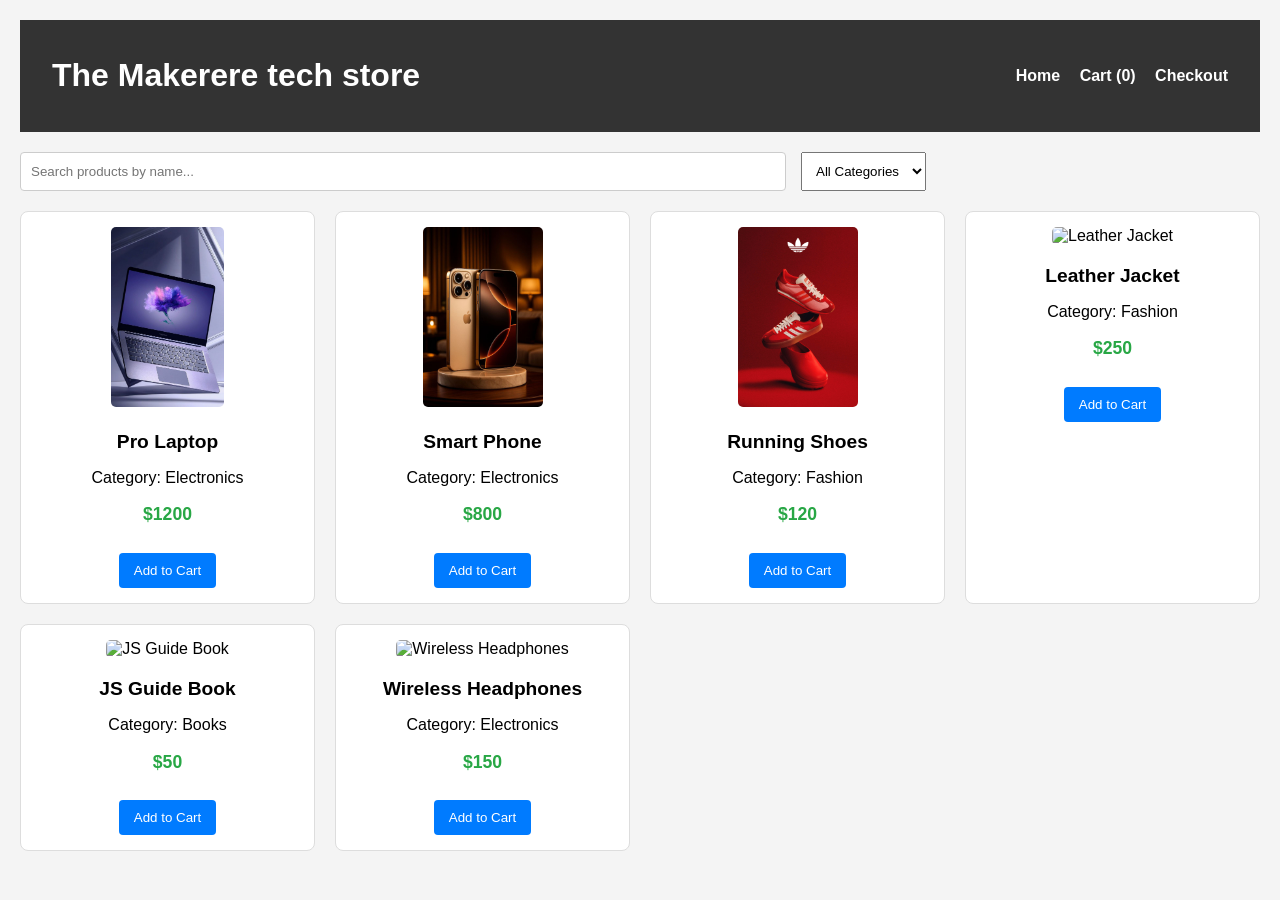
==== index.html @ 18d25828 "INITIAL UPLOAD" ====
<!DOCTYPE html>
<html lang="en">
<head>
  <meta charset="UTF-8">
  <title>My Ecommerce Store</title>
  <!--linking the external css file -->
  <link rel="stylesheet" href="style.css">
</head>
<body>
  <header>

    <!--the heading-->
    <h1>
      The Makerere tech store
    </h1>

    

    <nav>

      <a href="index.html">Home</a>
            <!-- Compulsory Feature 5: Cart Counter -->
            <a href="cart.html" id="cart-link">Cart (<span id="cart-count">0</span>)</a>
            <a href="checkout.html">Checkout</a>

    </nav>
    
  </header>

    <section id="ui-controls">
        <!-- Compulsory Feature 6: Product Search Bar -->
        <input type="text" id="search-bar" placeholder="Search products by name...">

        <!-- Compulsory Feature 7: Product Filtering by Category -->
        <select id="category-filter">
            <option value="all">All Categories</option>
            <option value="Electronics">Electronics</option>
            <option value="Fashion">Fashion</option>
            <option value="Books">Books</option>
        </select>
    </section>

    <main>
        <!-- Compulsory Feature 1: Dynamic Product Display Container -->
        <!-- JavaScript will use appendChild() to put cards here -->
        <div id="product-list" class="product-grid"></div>
    </main>

    <!-- Link to JavaScript at the bottom for DOM performance -->


<script src="script.js"></script>
</body>
</html>
---- style.css ----
/* General Page Styling */
body {
    font-family: Arial, sans-serif;
    margin: 0;
    padding: 20px;
    background-color: #f4f4f4;
}

header {
    display: flex;
    justify-content: space-between;
    align-items: center;
    background: #333;
    color: white;
    padding: 1rem 2rem;
}

header a {
    color: white;
    text-decoration: none;
    margin-left: 15px;
    font-weight: bold;
}

/* UI Controls (Search and Filter) */
#ui-controls {
    margin: 20px 0;
    display: flex;
    gap: 15px;
}

#search-bar {
    padding: 10px;
    width: 60%;
    border: 1px solid #ccc;
    border-radius: 4px;
}

#category-filter {
    padding: 10px;
    cursor: pointer;
}

/* Product Grid Layout */
.product-grid {
    display: grid;
    grid-template-columns: repeat(auto-fill, minmax(250px, 1fr));
    gap: 20px;
}

/* Compulsory Feature 1: Product Card Styling */
.product-card {
    background: white;
    border: 1px solid #ddd;
    border-radius: 8px;
    padding: 15px;
    text-align: center;
    transition: transform 0.2s;
}

.product-card:hover {
    transform: scale(1.02);
}

/* Where the images go in the card */
.product-card img {
    max-width: 100%;
    height: 180px;
    object-fit: cover;
    border-radius: 5px;
    margin-bottom: 10px;
}

.product-card h3 {
    font-size: 1.2rem;
    margin: 10px 0;
}

.product-card .price {
    color: #28a745;
    font-weight: bold;
    font-size: 1.1rem;
}

/* Add to Cart Button Styling */
.product-card button {
    background-color: #007bff;
    color: white;
    border: none;
    padding: 10px 15px;
    margin-top: 10px;
    border-radius: 4px;
    cursor: pointer;
}

.product-card button:hover {
    background-color: #0056b3;
}


/* Cart Page Specific Styles */

#cart-items-container {
    margin-top: 20px;
}

/* Individual Cart Item Row */
.cart-item {
    display: flex;
    align-items: center;
    justify-content: space-between;
    background: white;
    padding: 15px;
    margin-bottom: 10px;
    border-radius: 8px;
    box-shadow: 0 2px 4px rgba(0,0,0,0.1);
}

.cart-item img {
    width: 80px;
    height: 80px;
    object-fit: cover;
    border-radius: 5px;
}

/* Compulsory Feature 4: Quantity Control Styling */
.quantity-controls {
    display: flex;
    align-items: center;
    gap: 10px;
}

.quantity-controls button {
    background: #eee;
    border: 1px solid #ccc;
    padding: 5px 10px;
    cursor: pointer;
    font-weight: bold;
}

.quantity-controls button:hover {
    background: #ddd;
}

/* Compulsory Feature 3: Remove Button Styling */
.remove-btn {
    background-color: #dc3545;
    color: white;
    border: none;
    padding: 8px 12px;
    border-radius: 4px;
    cursor: pointer;
}

.remove-btn:hover {
    background-color: #c82333;
}

/* Summary Section */
#cart-summary {
    background: white;
    padding: 20px;
    margin-top: 20px;
    border-top: 3px solid #333;
    text-align: right;
}

#total-price {
    font-size: 1.5rem;
    font-weight: bold;
    color: #28a745;
}

#checkout-btn {
    background-color: #28a745;
    color: white;
    font-size: 1.1rem;
    padding: 12px 25px;
    border: none;
    border-radius: 5px;
    cursor: pointer;
    margin-top: 10px;
}

#checkout-btn:hover {
    background-color: #218838;
}


/* Checkout Page Layout */
#checkout-container {
    display: flex;
    flex-wrap: wrap;
    gap: 30px;
    margin-top: 20px;
    max-width: 1000px;
    margin-left: auto;
    margin-right: auto;
}

#order-summary-box, #form-section {
    background: white;
    padding: 20px;
    border-radius: 8px;
    box-shadow: 0 4px 8px rgba(0,0,0,0.1);
    flex: 1;
    min-width: 300px;
}

/* Form Styling */
.form-group {
    margin-bottom: 15px;
    display: flex;
    flex-direction: column;
}

.form-group label {
    font-weight: bold;
    margin-bottom: 5px;
}

.form-group input, .form-group textarea {
    padding: 10px;
    border: 1px solid #ccc;
    border-radius: 4px;
    font-size: 1rem;
}

/* Place Order Button */
#place-order-btn {
    width: 100%;
    background-color: #007bff;
    color: white;
    border: none;
    padding: 15px;
    font-size: 1.1rem;
    font-weight: bold;
    border-radius: 5px;
    cursor: pointer;
    transition: background 0.3s;
}

#place-order-btn:hover {
    background-color: #0056b3;
}

/* Validation Feedback Styles */
.error-border {
    border: 2px solid red !important;
}

.success-message {
    color: green;
    font-weight: bold;
    text-align: center;
    padding: 20px;
}
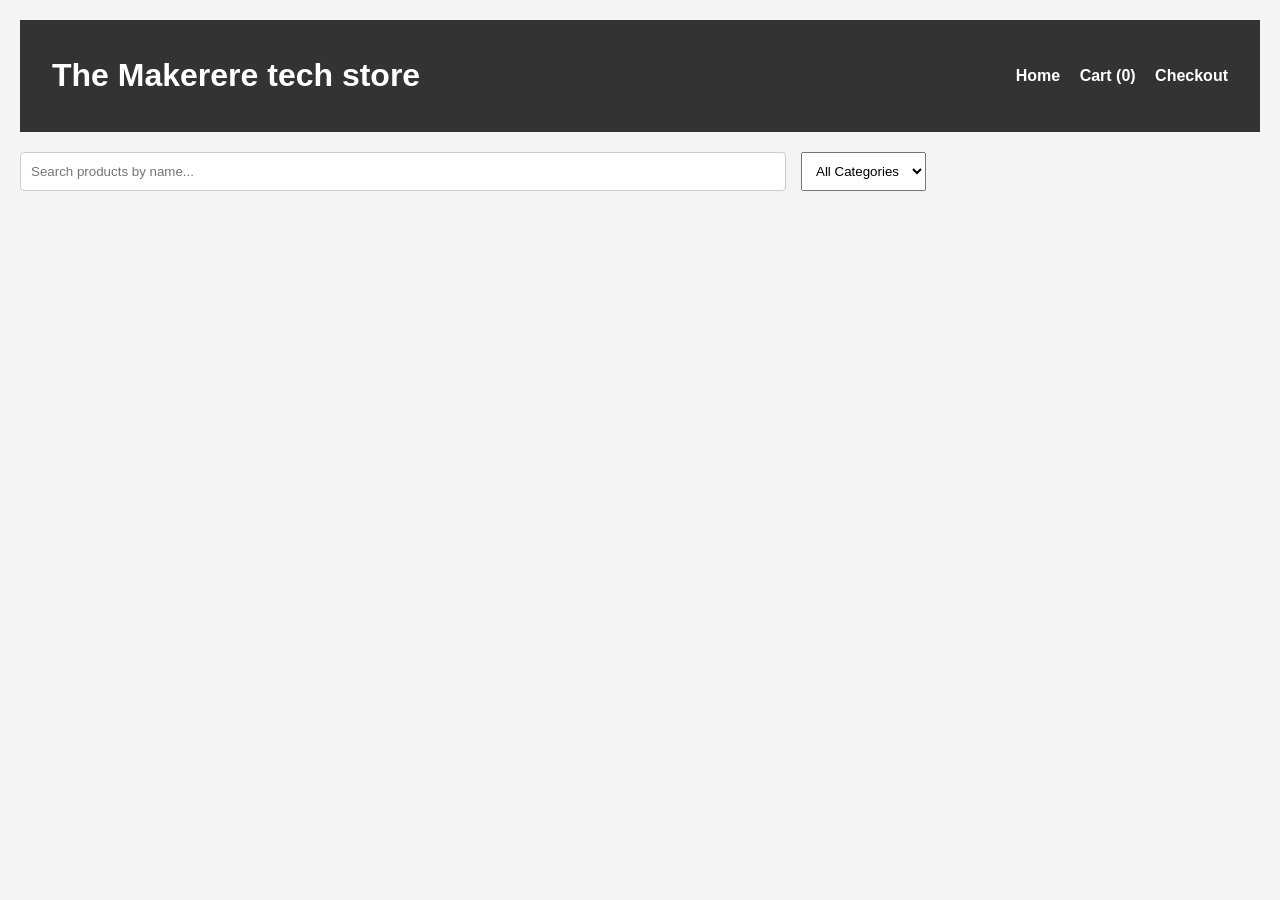
==== commit 3a5ac661: "Update script source path in index.html" ====
--- a/index.html
+++ b/index.html
@@ -49,6 +49,6 @@
     <!-- Link to JavaScript at the bottom for DOM performance -->
 
 
-<script src="script.js"></script>
+<script src="JS/script.js"></script>
 </body>
 </html>
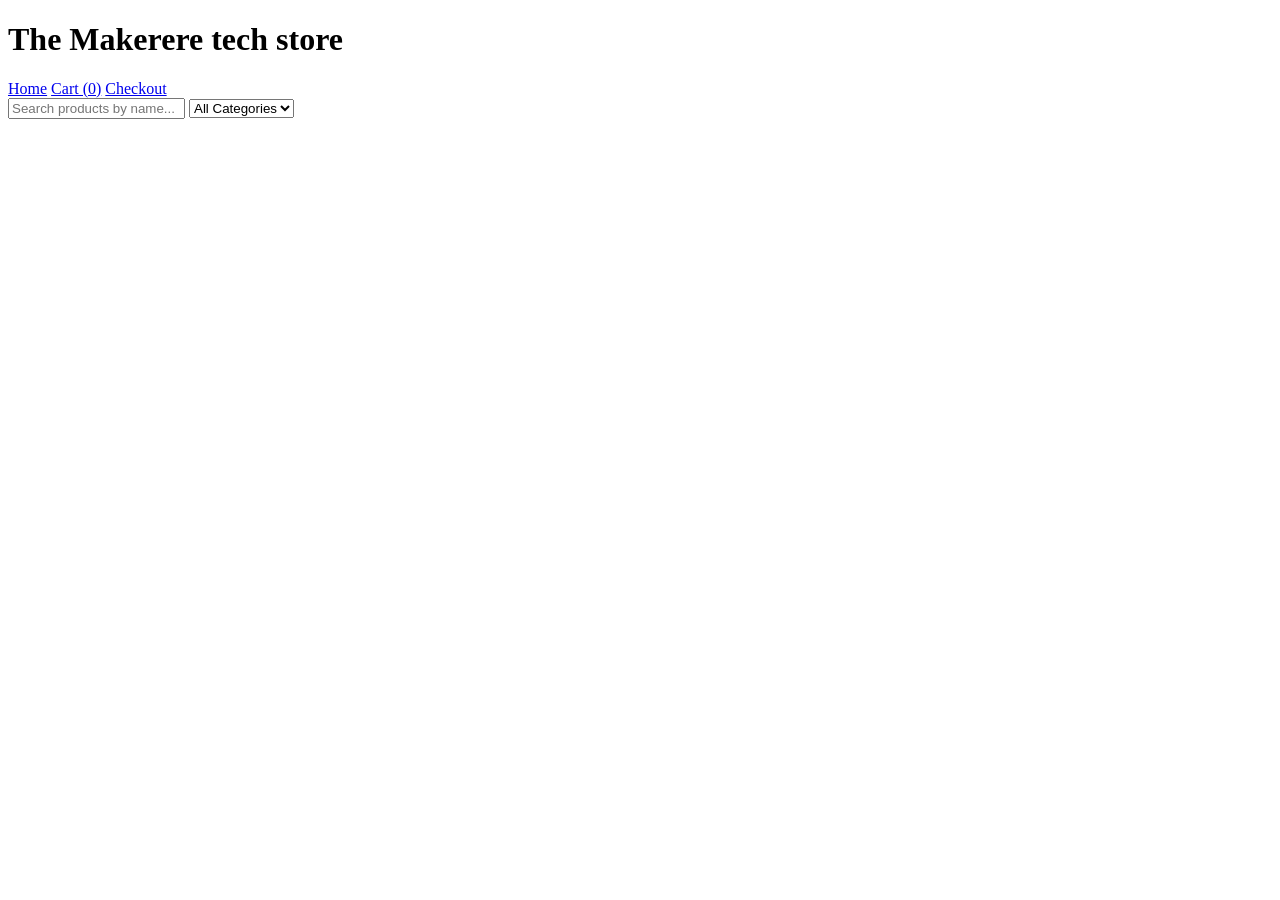
==== commit 5774dadb: "Add files via upload" ====
--- a/index.html
+++ b/index.html
@@ -1,54 +1,54 @@
-<!DOCTYPE html>
-<html lang="en">
-<head>
-  <meta charset="UTF-8">
-  <title>My Ecommerce Store</title>
-  <!--linking the external css file -->
-  <link rel="stylesheet" href="style.css">
-</head>
-<body>
-  <header>
-
-    <!--the heading-->
-    <h1>
-      The Makerere tech store
-    </h1>
-
-    
-
-    <nav>
-
-      <a href="index.html">Home</a>
-            <!-- Compulsory Feature 5: Cart Counter -->
-            <a href="cart.html" id="cart-link">Cart (<span id="cart-count">0</span>)</a>
-            <a href="checkout.html">Checkout</a>
-
-    </nav>
-    
-  </header>
-
-    <section id="ui-controls">
-        <!-- Compulsory Feature 6: Product Search Bar -->
-        <input type="text" id="search-bar" placeholder="Search products by name...">
-
-        <!-- Compulsory Feature 7: Product Filtering by Category -->
-        <select id="category-filter">
-            <option value="all">All Categories</option>
-            <option value="Electronics">Electronics</option>
-            <option value="Fashion">Fashion</option>
-            <option value="Books">Books</option>
-        </select>
-    </section>
-
-    <main>
-        <!-- Compulsory Feature 1: Dynamic Product Display Container -->
-        <!-- JavaScript will use appendChild() to put cards here -->
-        <div id="product-list" class="product-grid"></div>
-    </main>
-
-    <!-- Link to JavaScript at the bottom for DOM performance -->
-
-
-<script src="JS/script.js"></script>
-</body>
-</html>
+<!DOCTYPE html>
+<html lang="en">
+<head>
+  <meta charset="UTF-8">
+  <title>My Ecommerce Store</title>
+  <!--linking the external css file -->
+  <link rel="stylesheet" href="CSS/style.css">
+</head>
+<body>
+  <header>
+
+    <!--the heading-->
+    <h1>
+      The Makerere tech store
+    </h1>
+
+    
+
+    <nav>
+
+      <a href="index.html">Home</a>
+            <!-- Compulsory Feature 5: Cart Counter -->
+            <a href="cart.html" id="cart-link">Cart (<span id="cart-count">0</span>)</a>
+            <a href="checkout.html">Checkout</a>
+
+    </nav>
+    
+  </header>
+
+    <section id="ui-controls">
+        <!-- Compulsory Feature 6: Product Search Bar -->
+        <input type="text" id="search-bar" placeholder="Search products by name...">
+
+        <!-- Compulsory Feature 7: Product Filtering by Category -->
+        <select id="category-filter">
+            <option value="all">All Categories</option>
+            <option value="Electronics">Electronics</option>
+            <option value="Fashion">Fashion</option>
+            <option value="Books">Books</option>
+        </select>
+    </section>
+
+    <main>
+        <!-- Compulsory Feature 1: Dynamic Product Display Container -->
+        <!-- JavaScript will use appendChild() to put cards here -->
+        <div id="product-list" class="product-grid"></div>
+    </main>
+
+    <!-- Link to JavaScript at the bottom for DOM performance -->
+
+
+<script src="js/script.js"></script>
+</body>
+</html>
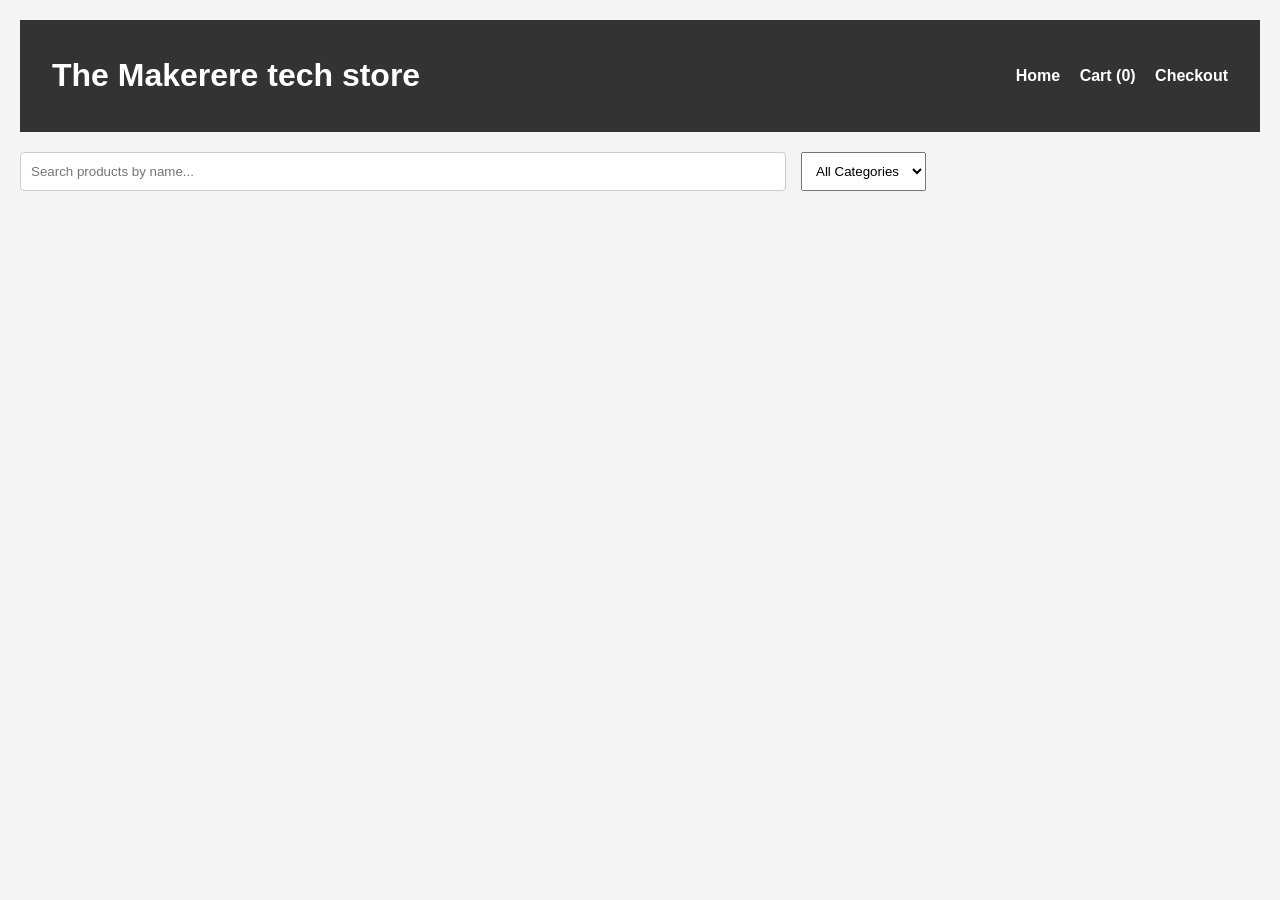
==== commit 54274d4a: "Update index.html" ====
--- a/index.html
+++ b/index.html
@@ -4,7 +4,7 @@
   <meta charset="UTF-8">
   <title>My Ecommerce Store</title>
   <!--linking the external css file -->
-  <link rel="stylesheet" href="CSS/style.css">
+  <link rel="stylesheet" href="style.css">
 </head>
 <body>
   <header>
--- a/style.css
+++ b/style.css
@@ -0,0 +1,258 @@
+/* General Page Styling */
+body {
+    font-family: Arial, sans-serif;
+    margin: 0;
+    padding: 20px;
+    background-color: #f4f4f4;
+}
+
+header {
+    display: flex;
+    justify-content: space-between;
+    align-items: center;
+    background: #333;
+    color: white;
+    padding: 1rem 2rem;
+}
+
+header a {
+    color: white;
+    text-decoration: none;
+    margin-left: 15px;
+    font-weight: bold;
+}
+
+/* UI Controls (Search and Filter) */
+#ui-controls {
+    margin: 20px 0;
+    display: flex;
+    gap: 15px;
+}
+
+#search-bar {
+    padding: 10px;
+    width: 60%;
+    border: 1px solid #ccc;
+    border-radius: 4px;
+}
+
+#category-filter {
+    padding: 10px;
+    cursor: pointer;
+}
+
+/* Product Grid Layout */
+.product-grid {
+    display: grid;
+    grid-template-columns: repeat(auto-fill, minmax(250px, 1fr));
+    gap: 20px;
+}
+
+/* Compulsory Feature 1: Product Card Styling */
+.product-card {
+    background: white;
+    border: 1px solid #ddd;
+    border-radius: 8px;
+    padding: 15px;
+    text-align: center;
+    transition: transform 0.2s;
+}
+
+.product-card:hover {
+    transform: scale(1.02);
+}
+
+/* Where the images go in the card */
+.product-card img {
+    max-width: 100%;
+    height: 180px;
+    object-fit: cover;
+    border-radius: 5px;
+    margin-bottom: 10px;
+}
+/*Added by Ssemanda Rashid */
+
+.product-card h3 {
+    font-size: 1.2rem;
+    margin: 10px 0;
+}
+
+.product-card .price {
+    color: #28a745;
+    font-weight: bold;
+    font-size: 1.1rem;
+}
+
+/* Add to Cart Button Styling */
+.product-card button {
+    background-color: #007bff;
+    color: white;
+    border: none;
+    padding: 10px 15px;
+    margin-top: 10px;
+    border-radius: 4px;
+    cursor: pointer;
+}
+
+.product-card button:hover {
+    background-color: #0056b3;
+}
+
+
+/* Cart Page Specific Styles */
+
+#cart-items-container {
+    margin-top: 20px;
+}
+
+/* Individual Cart Item Row */
+.cart-item {
+    display: flex;
+    align-items: center;
+    justify-content: space-between;
+    background: white;
+    padding: 15px;
+    margin-bottom: 10px;
+    border-radius: 8px;
+    box-shadow: 0 2px 4px rgba(0,0,0,0.1);
+}
+
+.cart-item img {
+    width: 80px;
+    height: 80px;
+    object-fit: cover;
+    border-radius: 5px;
+}
+
+/* Compulsory Feature 4: Quantity Control Styling */
+.quantity-controls {
+    display: flex;
+    align-items: center;
+    gap: 10px;
+}
+
+.quantity-controls button {
+    background: #eee;
+    border: 1px solid #ccc;
+    padding: 5px 10px;
+    cursor: pointer;
+    font-weight: bold;
+}
+
+.quantity-controls button:hover {
+    background: #ddd;
+}
+
+/* Compulsory Feature 3: Remove Button Styling */
+.remove-btn {
+    background-color: #dc3545;
+    color: white;
+    border: none;
+    padding: 8px 12px;
+    border-radius: 4px;
+    cursor: pointer;
+}
+
+.remove-btn:hover {
+    background-color: #c82333;
+}
+
+/* Summary Section */
+#cart-summary {
+    background: white;
+    padding: 20px;
+    margin-top: 20px;
+    border-top: 3px solid #333;
+    text-align: right;
+}
+
+#total-price {
+    font-size: 1.5rem;
+    font-weight: bold;
+    color: #28a745;
+}
+
+#checkout-btn {
+    background-color: #28a745;
+    color: white;
+    font-size: 1.1rem;
+    padding: 12px 25px;
+    border: none;
+    border-radius: 5px;
+    cursor: pointer;
+    margin-top: 10px;
+}
+
+#checkout-btn:hover {
+    background-color: #218838;
+}
+
+
+/* Checkout Page Layout */
+#checkout-container {
+    display: flex;
+    flex-wrap: wrap;
+    gap: 30px;
+    margin-top: 20px;
+    max-width: 1000px;
+    margin-left: auto;
+    margin-right: auto;
+}
+
+#order-summary-box, #form-section {
+    background: white;
+    padding: 20px;
+    border-radius: 8px;
+    box-shadow: 0 4px 8px rgba(0,0,0,0.1);
+    flex: 1;
+    min-width: 300px;
+}
+
+/* Form Styling */
+.form-group {
+    margin-bottom: 15px;
+    display: flex;
+    flex-direction: column;
+}
+
+.form-group label {
+    font-weight: bold;
+    margin-bottom: 5px;
+}
+
+.form-group input, .form-group textarea {
+    padding: 10px;
+    border: 1px solid #ccc;
+    border-radius: 4px;
+    font-size: 1rem;
+}
+
+/* Place Order Button */
+#place-order-btn {
+    width: 100%;
+    background-color: #007bff;
+    color: white;
+    border: none;
+    padding: 15px;
+    font-size: 1.1rem;
+    font-weight: bold;
+    border-radius: 5px;
+    cursor: pointer;
+    transition: background 0.3s;
+}
+
+#place-order-btn:hover {
+    background-color: #0056b3;
+}
+
+/* Validation Feedback Styles */
+.error-border {
+    border: 2px solid red !important;
+}
+
+.success-message {
+    color: green;
+    font-weight: bold;
+    text-align: center;
+    padding: 20px;
+}
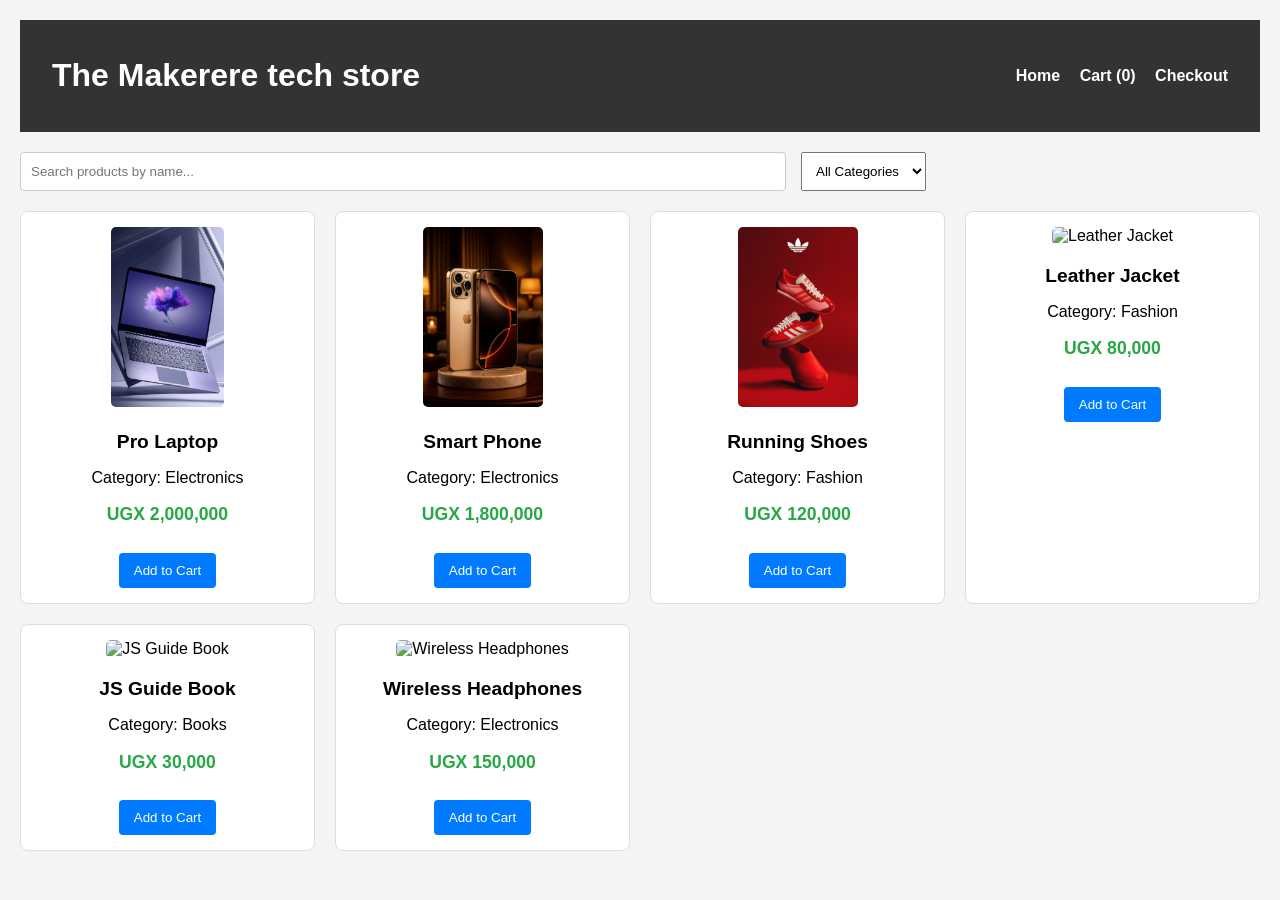
==== commit 4c9e072b: "Update index.html" ====
--- a/index.html
+++ b/index.html
@@ -49,6 +49,6 @@
     <!-- Link to JavaScript at the bottom for DOM performance -->
 
 
-<script src="js/script.js"></script>
+<script src="JS/script.js"></script>
 </body>
 </html>
--- a/style.css
+++ b/style.css
@@ -1,258 +1,244 @@
-/* General Page Styling */
-body {
-    font-family: Arial, sans-serif;
-    margin: 0;
-    padding: 20px;
-    background-color: #f4f4f4;
-}
-
-header {
-    display: flex;
-    justify-content: space-between;
-    align-items: center;
-    background: #333;
-    color: white;
-    padding: 1rem 2rem;
-}
-
-header a {
-    color: white;
-    text-decoration: none;
-    margin-left: 15px;
-    font-weight: bold;
-}
-
-/* UI Controls (Search and Filter) */
-#ui-controls {
-    margin: 20px 0;
-    display: flex;
-    gap: 15px;
-}
-
-#search-bar {
-    padding: 10px;
-    width: 60%;
-    border: 1px solid #ccc;
-    border-radius: 4px;
-}
-
-#category-filter {
-    padding: 10px;
-    cursor: pointer;
-}
-
-/* Product Grid Layout */
-.product-grid {
-    display: grid;
-    grid-template-columns: repeat(auto-fill, minmax(250px, 1fr));
-    gap: 20px;
-}
-
-/* Compulsory Feature 1: Product Card Styling */
-.product-card {
-    background: white;
-    border: 1px solid #ddd;
-    border-radius: 8px;
-    padding: 15px;
-    text-align: center;
-    transition: transform 0.2s;
-}
-
-.product-card:hover {
-    transform: scale(1.02);
-}
-
-/* Where the images go in the card */
-.product-card img {
-    max-width: 100%;
-    height: 180px;
-    object-fit: cover;
-    border-radius: 5px;
-    margin-bottom: 10px;
-}
-/*Added by Ssemanda Rashid */
-
-.product-card h3 {
-    font-size: 1.2rem;
-    margin: 10px 0;
-}
-
-.product-card .price {
-    color: #28a745;
-    font-weight: bold;
-    font-size: 1.1rem;
-}
-
-/* Add to Cart Button Styling */
-.product-card button {
-    background-color: #007bff;
-    color: white;
-    border: none;
-    padding: 10px 15px;
-    margin-top: 10px;
-    border-radius: 4px;
-    cursor: pointer;
-}
-
-.product-card button:hover {
-    background-color: #0056b3;
-}
-
-
-/* Cart Page Specific Styles */
-
-#cart-items-container {
-    margin-top: 20px;
-}
-
-/* Individual Cart Item Row */
-.cart-item {
-    display: flex;
-    align-items: center;
-    justify-content: space-between;
-    background: white;
-    padding: 15px;
-    margin-bottom: 10px;
-    border-radius: 8px;
-    box-shadow: 0 2px 4px rgba(0,0,0,0.1);
-}
-
-.cart-item img {
-    width: 80px;
-    height: 80px;
-    object-fit: cover;
-    border-radius: 5px;
-}
-
-/* Compulsory Feature 4: Quantity Control Styling */
-.quantity-controls {
-    display: flex;
-    align-items: center;
-    gap: 10px;
-}
-
-.quantity-controls button {
-    background: #eee;
-    border: 1px solid #ccc;
-    padding: 5px 10px;
-    cursor: pointer;
-    font-weight: bold;
-}
-
-.quantity-controls button:hover {
-    background: #ddd;
-}
-
-/* Compulsory Feature 3: Remove Button Styling */
-.remove-btn {
-    background-color: #dc3545;
-    color: white;
-    border: none;
-    padding: 8px 12px;
-    border-radius: 4px;
-    cursor: pointer;
-}
-
-.remove-btn:hover {
-    background-color: #c82333;
-}
-
-/* Summary Section */
-#cart-summary {
-    background: white;
-    padding: 20px;
-    margin-top: 20px;
-    border-top: 3px solid #333;
-    text-align: right;
-}
-
-#total-price {
-    font-size: 1.5rem;
-    font-weight: bold;
-    color: #28a745;
-}
-
-#checkout-btn {
-    background-color: #28a745;
-    color: white;
-    font-size: 1.1rem;
-    padding: 12px 25px;
-    border: none;
-    border-radius: 5px;
-    cursor: pointer;
-    margin-top: 10px;
-}
-
-#checkout-btn:hover {
-    background-color: #218838;
-}
-
-
-/* Checkout Page Layout */
-#checkout-container {
-    display: flex;
-    flex-wrap: wrap;
-    gap: 30px;
-    margin-top: 20px;
-    max-width: 1000px;
-    margin-left: auto;
-    margin-right: auto;
-}
-
-#order-summary-box, #form-section {
-    background: white;
-    padding: 20px;
-    border-radius: 8px;
-    box-shadow: 0 4px 8px rgba(0,0,0,0.1);
-    flex: 1;
-    min-width: 300px;
-}
-
-/* Form Styling */
-.form-group {
-    margin-bottom: 15px;
-    display: flex;
-    flex-direction: column;
-}
-
-.form-group label {
-    font-weight: bold;
-    margin-bottom: 5px;
-}
-
-.form-group input, .form-group textarea {
-    padding: 10px;
-    border: 1px solid #ccc;
-    border-radius: 4px;
-    font-size: 1rem;
-}
-
-/* Place Order Button */
-#place-order-btn {
-    width: 100%;
-    background-color: #007bff;
-    color: white;
-    border: none;
-    padding: 15px;
-    font-size: 1.1rem;
-    font-weight: bold;
-    border-radius: 5px;
-    cursor: pointer;
-    transition: background 0.3s;
-}
-
-#place-order-btn:hover {
-    background-color: #0056b3;
-}
-
-/* Validation Feedback Styles */
-.error-border {
-    border: 2px solid red !important;
-}
-
-.success-message {
-    color: green;
-    font-weight: bold;
-    text-align: center;
-    padding: 20px;
-}
+/* General Page Styling */
+body {
+    font-family: Arial, sans-serif;
+    margin: 0;
+    padding: 20px;
+    background-color: #f4f4f4;
+}
+
+header {
+    display: flex;
+    justify-content: space-between;
+    align-items: center;
+    background: #333;
+    color: white;
+    padding: 1rem 2rem;
+}
+
+header a {
+    color: white;
+    text-decoration: none;
+    margin-left: 15px;
+    font-weight: bold;
+}
+
+/* UI Controls (Search and Filter) */
+#ui-controls {
+    margin: 20px 0;
+    display: flex;
+    gap: 15px;
+}
+
+#search-bar {
+    padding: 10px;
+    width: 60%;
+    border: 1px solid #ccc;
+    border-radius: 4px;
+}
+
+#category-filter {
+    padding: 10px;
+    cursor: pointer;
+}
+
+/* Product Grid Layout */
+.product-grid {
+    display: grid;
+    grid-template-columns: repeat(auto-fill, minmax(250px, 1fr));
+    gap: 20px;
+}
+
+/* Compulsory Feature 1: Product Card Styling */
+.product-card {
+    background: white;
+    border: 1px solid #ddd;
+    border-radius: 8px;
+    padding: 15px;
+    text-align: center;
+    transition: transform 0.2s;
+}
+
+.product-card:hover {
+    transform: scale(1.02);
+}
+
+/* Where the images go in the card */
+.product-card img {
+    max-width: 100%;
+    height: 180px;
+    object-fit: cover;
+    border-radius: 5px;
+    margin-bottom: 10px;
+}
+
+.product-card h3 {
+    font-size: 1.2rem;
+    margin: 10px 0;
+}
+
+.product-card .price {
+    color: #28a745;
+    font-weight: bold;
+    font-size: 1.1rem;
+}
+
+/* Add to Cart Button Styling */
+.product-card button {
+    background-color: #007bff;
+    color: white;
+    border: none;
+    padding: 10px 15px;
+    margin-top: 10px;
+    border-radius: 4px;
+    cursor: pointer;
+}
+
+.product-card button:hover {
+    background-color: #0056b3;
+}
+
+
+/* Cart Page Specific Styles */
+
+#cart-items-container {
+    margin-top: 20px;
+}
+
+/* Individual Cart Item Row */
+.cart-item {
+    display: flex;
+    align-items: center;
+    justify-content: space-between;
+    background: white;
+    padding: 15px;
+    margin-bottom: 10px;
+    border-radius: 8px;
+    box-shadow: 0 2px 4px rgba(0,0,0,0.1);
+}
+
+.cart-item img {
+    width: 80px;
+    height: 80px;
+    object-fit: cover;
+    border-radius: 5px;
+}
+
+/* Compulsory Feature 4: Quantity Control Styling */
+.quantity-controls {
+    display: flex;
+    align-items: center;
+    gap: 10px;
+}
+
+.quantity-controls button {
+    background: #eee;
+    border: 1px solid #ccc;
+    padding: 5px 10px;
+    cursor: pointer;
+    font-weight: bold;
+}
+
+.quantity-controls button:hover {
+    background: #ddd;
+}
+
+/* Compulsory Feature 3: Remove Button Styling */
+.remove-btn {
+    background-color: #dc3545;
+    color: white;
+    border: none;
+    padding: 8px 12px;
+    border-radius: 4px;
+    cursor: pointer;
+}
+
+.remove-btn:hover {
+    background-color: #c82333;
+}
+
+/* Summary Section */
+#cart-summary {
+    background: white;
+    padding: 20px;
+    margin-top: 20px;
+    border-top: 3px solid #333;
+    text-align: right;
+}
+
+#total-price {
+    font-size: 1.5rem;
+    font-weight: bold;
+    color: #28a745;
+}
+
+#checkout-btn {
+    background-color: #28a745;
+    color: white;
+    font-size: 1.1rem;
+    padding: 12px 25px;
+    border: none;
+    border-radius: 5px;
+    cursor: pointer;
+    margin-top: 10px;
+}
+
+#checkout-btn:hover {
+    background-color: #218838;
+}
+
+/* Checkout Form Layout */
+#checkout-container {
+    max-width: 600px;
+    margin: 20px auto;
+    background: white;
+    padding: 20px;
+    border-radius: 8px;
+    box-shadow: 0 4px 6px rgba(0,0,0,0.1);
+}
+
+.form-group {
+    margin-bottom: 15px;
+    display: flex;
+    flex-direction: column;
+}
+
+.form-group input, .form-group textarea {
+    padding: 10px;
+    border: 1px solid #ccc;
+    border-radius: 4px;
+}
+
+/* Payment Toggle Styling */
+.payment-details {
+    display: none; /* Crucial: Hides sections until JS triggers them */
+    background: #f0f0f0;
+    padding: 15px;
+    margin: 10px 0;
+    border-radius: 5px;
+    border-left: 5px solid #007bff;
+}
+
+.payment-options {
+    margin-bottom: 15px;
+    display: flex;
+    gap: 15px;
+}
+
+/* Compulsory Error Message Styling [1] */
+#error-message {
+    color: red;
+    font-weight: bold;
+    margin-bottom: 10px;
+    min-height: 1.2em;
+}
+
+#place-order-btn {
+    width: 100%;
+    background: #28a745;
+    color: white;
+    padding: 15px;
+    border: none;
+    cursor: pointer;
+    font-size: 1.1rem;
+    border-radius: 5px;
+}
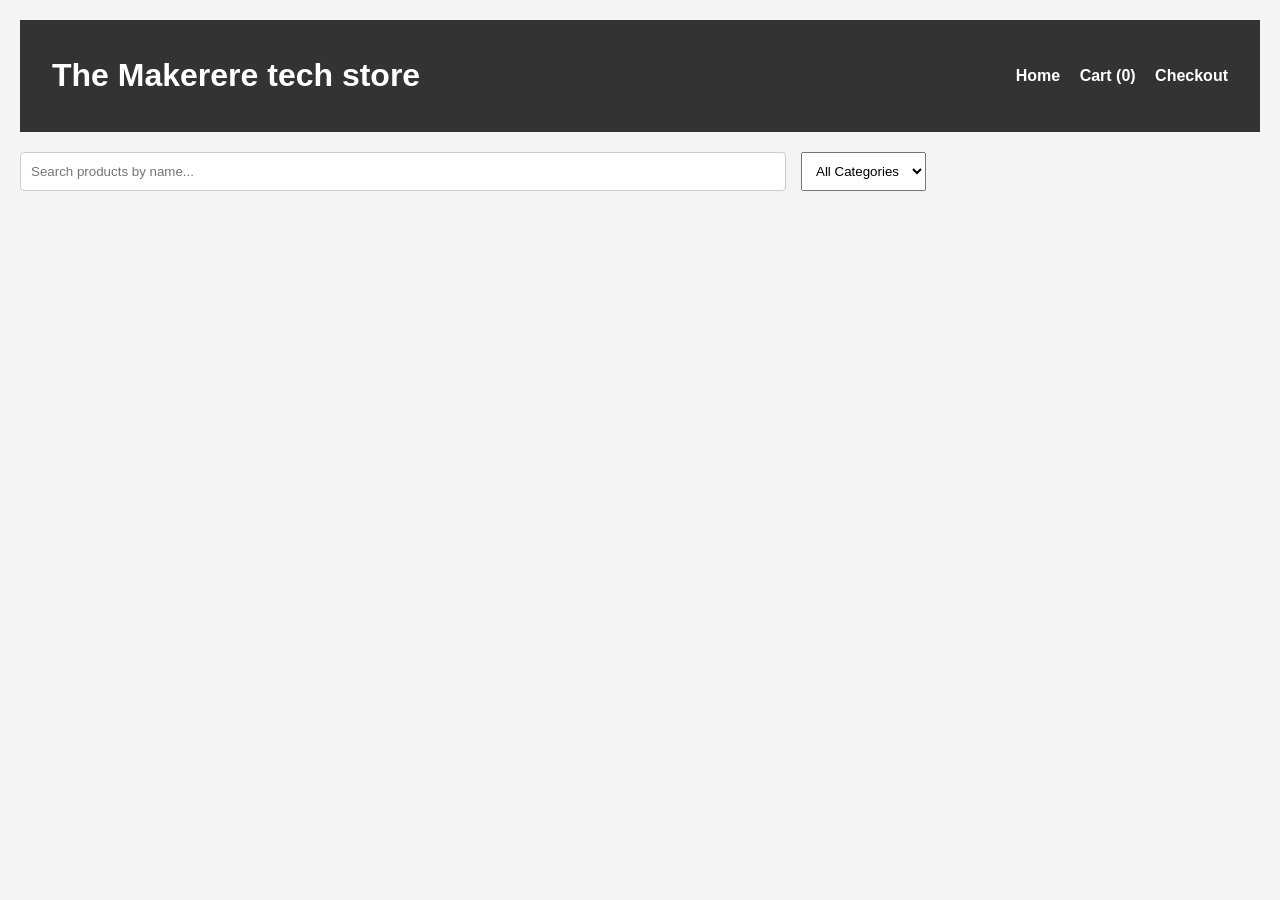
==== commit 20ec5654: "Fix HTML formatting and script source path" ====
--- a/index.html
+++ b/index.html
@@ -49,6 +49,6 @@
     <!-- Link to JavaScript at the bottom for DOM performance -->
 
 
-<script src="JS/script.js"></script>
+<script src="script.js"></script>
 </body>
 </html>
